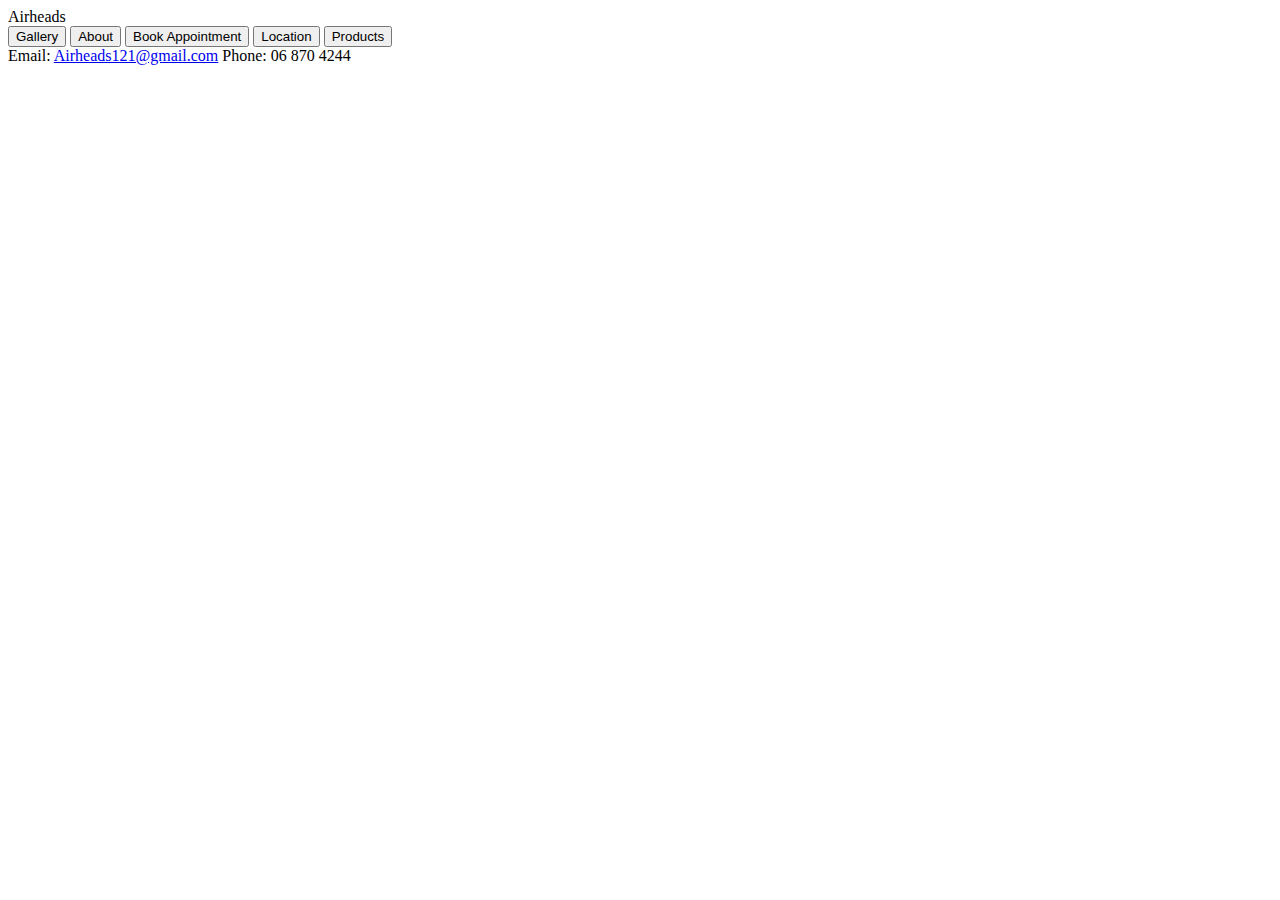
==== index.html @ f63d89fe "Airheads, adjust layout, moved buttons" ====
<!DOCTYPE html>
<html lang="en">
<head>
    <meta charset="UTF-8">
    <meta name="viewport" content="width=device-width, initial-scale=1.0">
    <link rel="stylesheet" href="/Air-Heads-hair-salon/style.css">
    <link rel="preconnect" href="https://fonts.googleapis.com">
    <link rel="preconnect" href="https://fonts.gstatic.com" crossorigin>
    <link href="https://fonts.googleapis.com/css2?family=Great+Vibes&display=swap" rel="stylesheet">
    <title>Airheads Hair Salon</title>
</head>
<body>

     <div class="wrapper">
        <div class="box header" id="title">Airheads
          <div class="top-buttons">
            <button class="contents-button" id="gallery-button">Gallery</button>
            <button class="contents-button" id="about-button">About</button>
            <button class="contents-button" id="appointment-button">Book Appointment</button>
            <button class="contents-button" id="location-button">Location</button>
            <button class="contents-button" id="products-button">Products</button>
          </div>
        </div>

        <div class="box content" id="statement">
          <!-- <p> Welcome to Airheads, where every strand tells a story and every style is an art form. 
            We are more than just a salon; we're a haven for hair transformations and a sanctuary for self-expression. 
            Our team of expert stylists is dedicated to bringing out the best in your hair, offering a range of services tailored to your unique personality and lifestyle.
            At Airheads, we believe that your hair is your ultimate accessory, and we're here to help you make a statement.
            Whether you're looking for a bold new cut, a stunning color change, or simply seeking professional care to maintain your locks' health and vitality, we've got you covered.
            Step into our inviting space, where creativity and passion merge to craft personalized, on-trend looks. 
            Our commitment to using high-quality products and staying updated with the latest techniques ensures that you'll leave feeling confident and fabulous every time.
            Explore our services, get inspired by our portfolio, and discover the artistry that awaits you at Airheads. We can't wait to embark on this hair journey with you!</p>-->
          </div>
        <div class="box footer">Email: <a id="email" href="mailto: Airheads121@gmail.com">Airheads121@gmail.com</a> Phone: 06 870 4244</div> 
      </div>

    <script src="/functions.js" ></script>
</body>
</html>
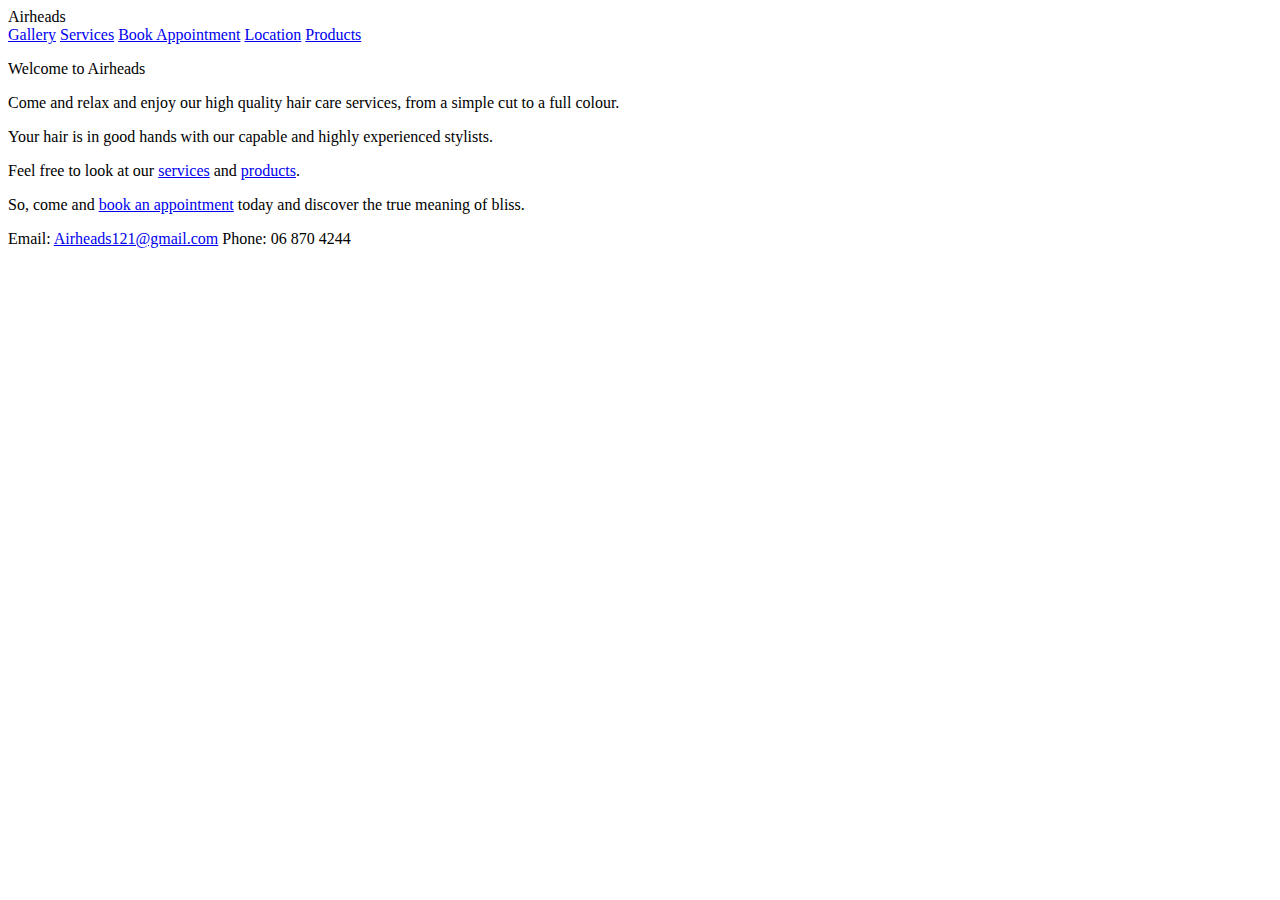
==== commit 302cbe86: "changed about page to services page" ====
--- a/index.html
+++ b/index.html
@@ -14,24 +14,24 @@
      <div class="wrapper">
         <div class="box header" id="title">Airheads
           <div class="top-buttons">
-            <button class="contents-button" id="gallery-button">Gallery</button>
-            <button class="contents-button" id="about-button">About</button>
-            <button class="contents-button" id="appointment-button">Book Appointment</button>
-            <button class="contents-button" id="location-button">Location</button>
-            <button class="contents-button" id="products-button">Products</button>
+            <a class="contents-button" href="/Air-Heads-hair-salon/gallery.html">Gallery</a>
+            <a class="contents-button" href="/Air-Heads-hair-salon/services.html">Services</a>
+            <a class="contents-button" href="/Air-Heads-hair-salon/appointment.html">Book Appointment</a>
+            <a class="contents-button" href="/Air-Heads-hair-salon/location.html">Location</a>
+            <a class="contents-button" href="/Air-Heads-hair-salon/products.html">Products</a>
           </div>
         </div>
 
         <div class="box content" id="statement">
-          <!-- <p> Welcome to Airheads, where every strand tells a story and every style is an art form. 
-            We are more than just a salon; we're a haven for hair transformations and a sanctuary for self-expression. 
-            Our team of expert stylists is dedicated to bringing out the best in your hair, offering a range of services tailored to your unique personality and lifestyle.
-            At Airheads, we believe that your hair is your ultimate accessory, and we're here to help you make a statement.
-            Whether you're looking for a bold new cut, a stunning color change, or simply seeking professional care to maintain your locks' health and vitality, we've got you covered.
-            Step into our inviting space, where creativity and passion merge to craft personalized, on-trend looks. 
-            Our commitment to using high-quality products and staying updated with the latest techniques ensures that you'll leave feeling confident and fabulous every time.
-            Explore our services, get inspired by our portfolio, and discover the artistry that awaits you at Airheads. We can't wait to embark on this hair journey with you!</p>-->
-          </div>
+        
+          <p class="statement" id="opening-header"> Welcome to Airheads</p>
+            <div class="main-page-opener">
+              <p>Come and relax and enjoy our high quality hair care services, from a simple cut to a full colour.</p>
+              <p>Your hair is in good hands with our capable and highly experienced stylists. </p>
+              <p>Feel free to look at our <a href="/Air-Heads-hair-salon/services.html">services</a> and <a href="/Air-Heads-hair-salon/products.html">products</a>.</p>
+              <p>So, come and <a href="/Air-Heads-hair-salon/appointment.html">book an appointment<a> today and discover the true meaning of bliss. </p>
+            </div>
+        </div>
         <div class="box footer">Email: <a id="email" href="mailto: Airheads121@gmail.com">Airheads121@gmail.com</a> Phone: 06 870 4244</div> 
       </div>
 
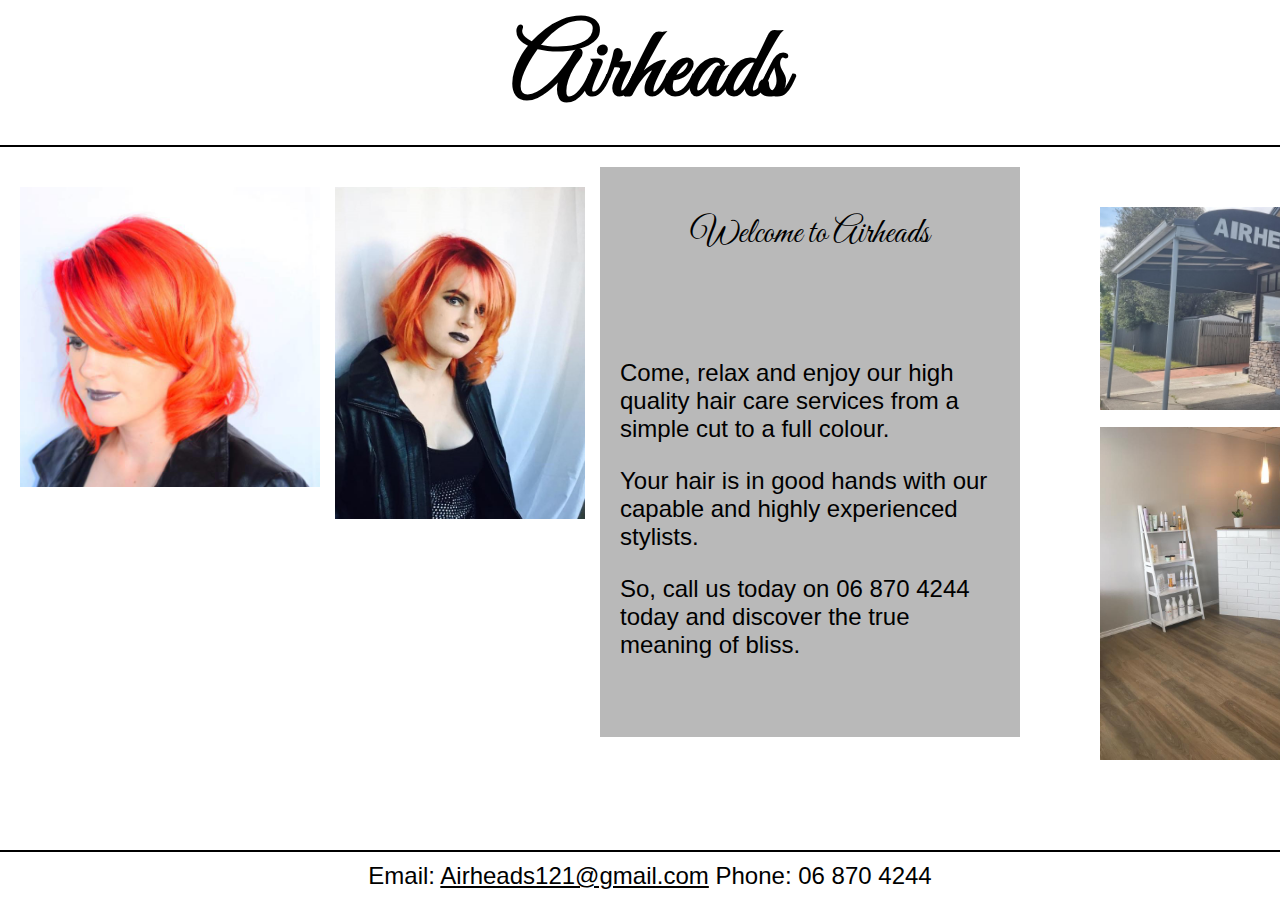
==== commit 8797216a: "edit bg to white" ====
--- a/index.html
+++ b/index.html
@@ -3,7 +3,7 @@
 <head>
     <meta charset="UTF-8">
     <meta name="viewport" content="width=device-width, initial-scale=1.0">
-    <link rel="stylesheet" href="/Air-Heads-hair-salon/style.css">
+    <link rel="stylesheet" href="/style.css">
     <link rel="preconnect" href="https://fonts.googleapis.com">
     <link rel="preconnect" href="https://fonts.gstatic.com" crossorigin>
     <link href="https://fonts.googleapis.com/css2?family=Great+Vibes&display=swap" rel="stylesheet">
@@ -14,27 +14,31 @@
      <div class="wrapper">
         <div class="box header" id="title">Airheads
           <div class="top-buttons">
-            <a class="contents-button" href="/Air-Heads-hair-salon/gallery.html">Gallery</a>
+            <!-- <a class="contents-button" href="/Air-Heads-hair-salon/gallery.html">Gallery</a>
             <a class="contents-button" href="/Air-Heads-hair-salon/services.html">Services</a>
             <a class="contents-button" href="/Air-Heads-hair-salon/appointment.html">Book Appointment</a>
             <a class="contents-button" href="/Air-Heads-hair-salon/location.html">Location</a>
-            <a class="contents-button" href="/Air-Heads-hair-salon/products.html">Products</a>
+            <a class="contents-button" href="/Air-Heads-hair-salon/products.html">Products</a> -->
           </div>
         </div>
+        <div>
+          <img class="airheads-image-1" src="/images/airheads home image 1.jpg" >
+          <img class="airheads-image-2" src="/images/airheads home image 2.jpg" >
+          <img class="airheads-image-3" src="/images/airheads home image 3.jpg" >
+          <img class="airheads-image-4" src="/images/20231116_153255.jpg" >
+        <div class="box content" id="statement-grid">
 
-        <div class="box content" id="statement">
-        
           <p class="statement" id="opening-header"> Welcome to Airheads</p>
-            <div class="main-page-opener">
-              <p>Come and relax and enjoy our high quality hair care services, from a simple cut to a full colour.</p>
-              <p>Your hair is in good hands with our capable and highly experienced stylists. </p>
-              <p>Feel free to look at our <a href="/Air-Heads-hair-salon/services.html">services</a> and <a href="/Air-Heads-hair-salon/products.html">products</a>.</p>
-              <p>So, come and <a href="/Air-Heads-hair-salon/appointment.html">book an appointment<a> today and discover the true meaning of bliss. </p>
-            </div>
-        </div>
+              <div class="main-page-opener">
+                <p>Come, relax and enjoy our high quality hair care services from a simple cut to a full colour.</p>
+                <p>Your hair is in good hands with our capable and highly experienced stylists. </p>
+                <!-- <p>Feel free to look at our <a href="/Air-Heads-hair-salon/services.html">services</a> services and <a href="/Air-Heads-hair-salon/products.html">products</a>products.</p> -->
+                <p>So, call us today on 06 870 4244 <!--come and <a href="/Air-Heads-hair-salon/appointment.html">book an appointment<a>--> today and discover the true meaning of bliss. </p>
+              </div>
+          </div>
         <div class="box footer">Email: <a id="email" href="mailto: Airheads121@gmail.com">Airheads121@gmail.com</a> Phone: 06 870 4244</div> 
       </div>
-
+    </div>
     <script src="/functions.js" ></script>
 </body>
 </html>--- a/style.css
+++ b/style.css
@@ -0,0 +1,147 @@
+    body {
+    margin: 0px;
+    font-family: Arial;
+  }
+
+    .contents-button{
+        width:100%;
+        border: none;
+        background-color: rgb(255, 255, 255);
+        color: rgb(0, 0, 0);
+        font-size: 40px;
+        cursor: pointer;
+        text-decoration: none;
+    }
+
+    .contents-button:hover{
+      color: gray;
+    }
+    .list{
+        list-style-type: none;
+    }
+  
+    .content {
+      grid-area: content;
+    }
+  
+    .header {
+      grid-area: header;
+      width:100%;
+      display:fixed;
+      top:0;
+      border-bottom: 2px solid black;
+      
+    }
+    .top-buttons{
+      display:flex;
+    }
+
+    #title{
+        font-weight: 700;
+        font-size: 100px;
+        text-align:center;
+        color:rgb(0, 0, 0);
+        font-family: 'Great Vibes', cursive;
+        margin-bottom: 0px;
+    }
+  
+    .footer {
+      grid-area: footer;
+      position:absolute;
+      bottom:0;
+      width:100%;
+      display:fixed;
+      border-top: 2px solid black;
+    }
+  
+  
+    .wrapper {
+      display: grid;
+      grid-gap: 0px;
+      grid-template-columns: 20% 60%;
+      grid-template-areas:
+      "header header header"
+      "content content content"
+      "footer  footer  footer";
+      background-color: #fff;
+      color: #444;
+    }
+  
+  
+  .box {
+    background-color: rgb(255, 255, 255);
+    color: #000000;
+    border-radius: 0px;
+    padding: 10px;
+    font-size: 150%;
+  }
+
+  #statement-grid{
+    background-color: rgb(185, 185, 185);
+    color: black;
+    display:grid;
+    width: 400px;
+    height: 550px;
+    margin-left: 600px;
+    margin-top: 20px;
+    padding: 10px;
+  }
+
+  
+  #opening-header{
+    font-family:'Great Vibes', cursive;
+    font-size: 35px;
+    text-align: center;
+  }
+
+  .main-page-opener{
+    font-weight: 100;
+    font-family:Arial, Helvetica, sans-serif;
+    padding-bottom: 5px;
+    padding-top: 5px;
+    padding-left: 10px;
+    padding-right: 10px;
+  }
+  
+  .header,
+  .footer {
+    background-color: rgb(255, 255, 255);
+    text-align: center;
+  }
+
+  #email{
+    color: rgb(0, 0, 0);
+    cursor: pointer;
+  }
+
+.airheads-image-1{
+  width: 300px;
+  display:grid;
+  position:absolute;
+  margin-left: 20px;
+  margin-top: 40px;
+}
+
+.airheads-image-2 {
+  width: 250px;
+  display:grid;
+  position:absolute;
+  margin-left: 335px;
+  margin-top: 40px;
+}
+
+.airheads-image-3{
+  width: 250px;
+  display:grid;
+  position:absolute;
+  margin-left: 1100px;
+  margin-top: 280px;
+}
+
+.airheads-image-4{
+  width: 450px;
+  display:grid;
+  position:absolute;
+  margin-left: 1100px;
+  margin-top: 60px;
+}